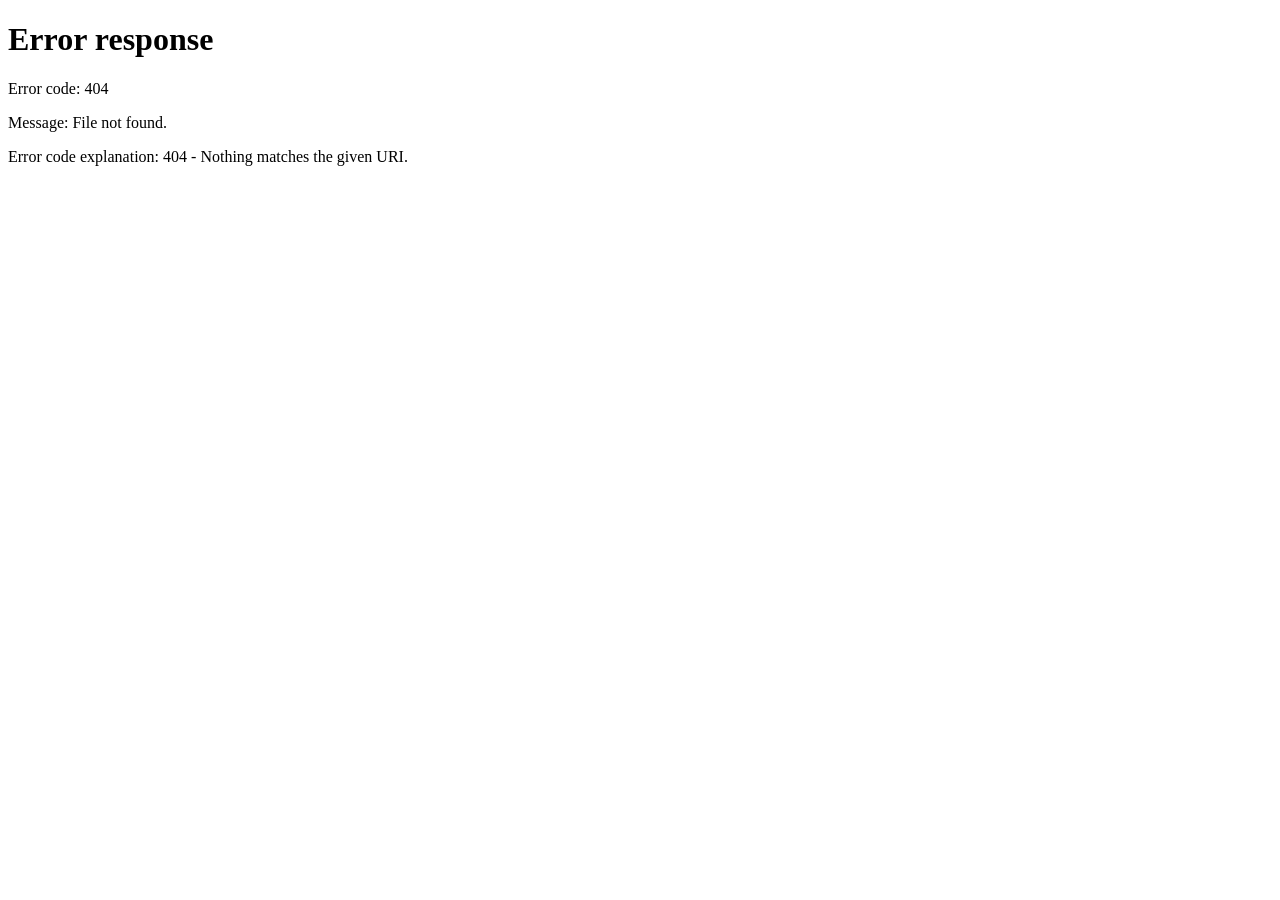
==== html/home.html @ 72b52e22 "Add files via upload" ====
<!DOCTYPE html>
<html lang="en" dir="ltr">
  <meta charset="utf-8">
<head>
  <script>
  const SESSION_KEY = 'app_session';
  const user = localStorage.getItem(SESSION_KEY) || sessionStorage.getItem(SESSION_KEY);

  if (!user) window.location.href = 'login.html';



  function logout() {
    localStorage.removeItem(SESSION_KEY);
    sessionStorage.removeItem(SESSION_KEY);
    window.location.href = 'login.html';
  }
</script>
<a href="#" onclick="logout()">Logout</a>

<script>
  function logout() {
    localStorage.removeItem('app_session');
    sessionStorage.removeItem('app_session');
    window.location.href = 'login.html';
  }
</script>
    <style>
        .top-bar {
            width: 100%;
          background-color: darkgrey;
          color: white;
          padding: 20px 40px;
          font-family: serif;
          font-size: 32px;
          text-align: center;
        }

      body {
          margin: 0;
      }

</style>


  <title>My Personal Portfolio</title>
  </head>
  <body>



    <div class="top-bar">
        Julian Scott-Kearns <br>
        <span style="font-size:25px;">Portfolio Personnel</span>
</div>
</body>

  <body>

    <h1>Bonjour, Mon nom est Julian Scott-Kearns.</h1>

    <p>Je suis en dixiéme année et voici mon portfolio personnel. Je vais vous parler de moi, de mes intêrets et de mes compétences.</p>

    <style>

  body


  h1 {
    text-align: center;
    color: white;
    }

  p {
    text-align: center;
    color: white;
    font-size: 20px
  }

  .sidenav {
    height: 100%;
    width: 0;
    position: fixed;
    z-index: 1;
    top: 0;
    left: 0;
    background-color: darkgrey;
    overflow-x: hidden;
    transition: 1s;
    padding-top: 60px;
  }

  .sidenav a {
    padding: 8px 8px 8px 32px;
    text-decoration: none;
    font-size: 25px;
    color: white;
    display: block;
    transition: 0.3s;
  }

  .sidenav a:hover {
    color: black;
  }

  .sidenav .closebtn {
    position: absolute;
    top: 0;
    right: 25px;
    font-size: 36px;
    margin-left: 50px;
  }

body  {
  background-color: lightgrey
}

  @media screen and (max-height: 450px) {
    .sidenav {padding-top: 15px;}
    .sidenav a {font-size: 18px;}
  }

  .alienimage {
    float: right;
    margin-right: 27vw;
  }
  </style>
  </head>
  <body>

  <div id="mySidenav" class="sidenav">
    <a href="javascript:void(0)" class="closebtn" onclick="closeNav()">&times;</a>
    <a href="home.html">Home</a>
    <a class="active" href="Mes Interêts.html">Mes Interêts</a>
    <a href="Mes Compétences.html">Mes Compétences</a>
  </div>
<img src="/Users/eah28jusc/Documents/Développement Web/Projets/images/Photo le 2025-09-09 à 13.31.jpg" class="alienimage" alt="alien face" width="650" height="500">
  <span style="font-size:30px;cursor:pointer;color:white" onclick="openNav()">&#9776; Ouvrir </span>



  <h1></h1>




  <script>
  function openNav() {
    document.getElementById("mySidenav").style.width = "250px";
  }

  function closeNav() {
    document.getElementById("mySidenav").style.width = "0";
  }
    </script>

<script src="script.js"></script>

  </body>
</html>
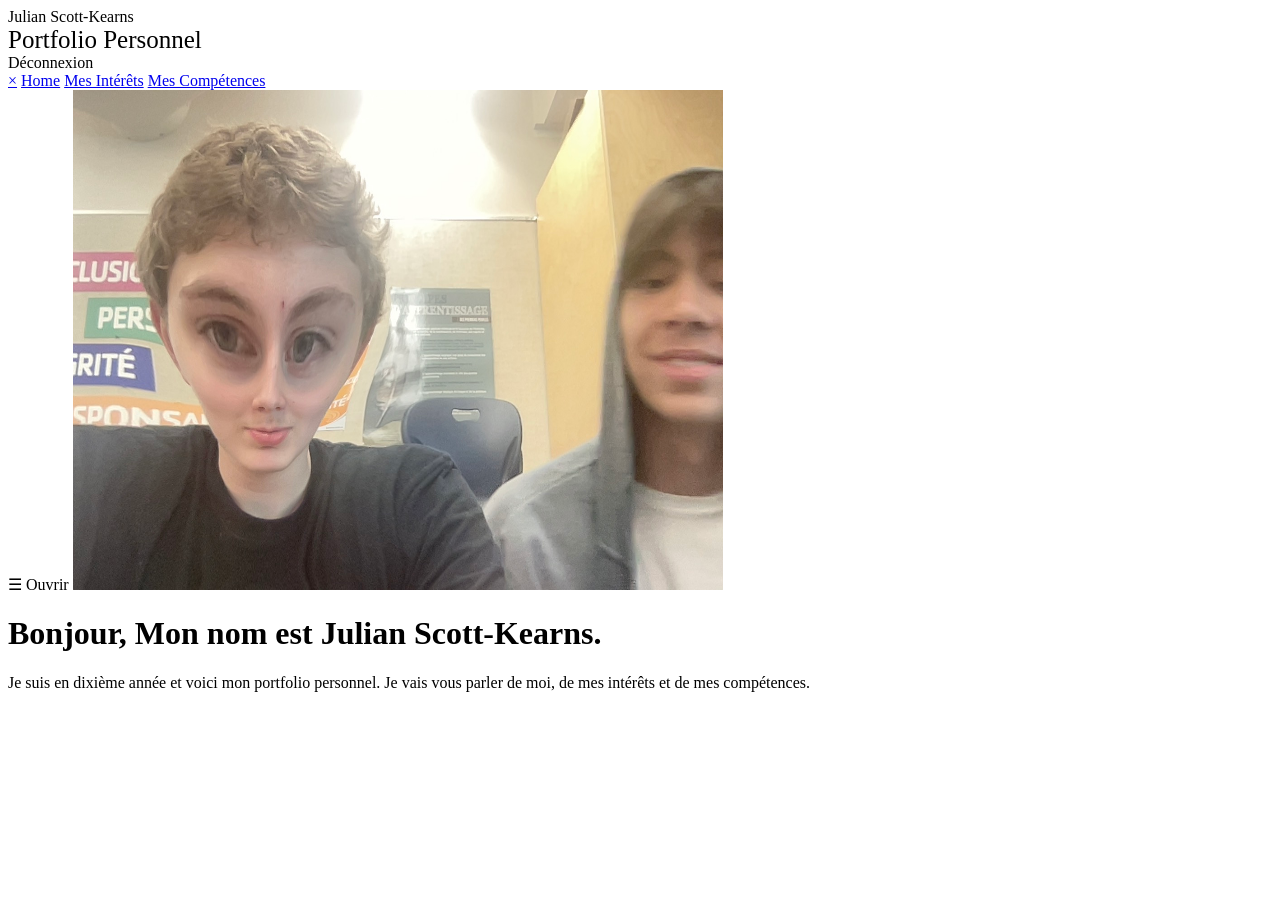
==== commit 9c77b986: "Update home.html" ====
--- a/html/home.html
+++ b/html/home.html
@@ -1,160 +1,44 @@
 <!DOCTYPE html>
-<html lang="en" dir="ltr">
-  <meta charset="utf-8">
+<html lang="fr" dir="ltr">
 <head>
-  <script>
-  const SESSION_KEY = 'app_session';
-  const user = localStorage.getItem(SESSION_KEY) || sessionStorage.getItem(SESSION_KEY);
+  <meta charset="UTF-8" />
+  <meta name="viewport" content="width=device-width, initial-scale=1.0" />
+  <title>My Personal Portfolio</title>
+  <link rel="stylesheet" href="../css/styles.css" />
+</head>
+<body>
 
-  if (!user) window.location.href = 'login.html';
+  <div class="top-bar">
+    Julian Scott-Kearns<br>
+    <span style="font-size:25px;">Portfolio Personnel</span>
+  </div>
 
+  <div class="logout-bar">
+    <span onclick="logout()">Déconnexion</span>
+  </div>
 
-
-  function logout() {
-    localStorage.removeItem(SESSION_KEY);
-    sessionStorage.removeItem(SESSION_KEY);
-    window.location.href = 'login.html';
-  }
-</script>
-<a href="#" onclick="logout()">Logout</a>
-
-<script>
-  function logout() {
-    localStorage.removeItem('app_session');
-    sessionStorage.removeItem('app_session');
-    window.location.href = 'login.html';
-  }
-</script>
-    <style>
-        .top-bar {
-            width: 100%;
-          background-color: darkgrey;
-          color: white;
-          padding: 20px 40px;
-          font-family: serif;
-          font-size: 32px;
-          text-align: center;
-        }
-
-      body {
-          margin: 0;
-      }
-
-</style>
-
-
-  <title>My Personal Portfolio</title>
-  </head>
-  <body>
-
-
-
-    <div class="top-bar">
-        Julian Scott-Kearns <br>
-        <span style="font-size:25px;">Portfolio Personnel</span>
-</div>
-</body>
-
-  <body>
-
-    <h1>Bonjour, Mon nom est Julian Scott-Kearns.</h1>
-
-    <p>Je suis en dixiéme année et voici mon portfolio personnel. Je vais vous parler de moi, de mes intêrets et de mes compétences.</p>
-
-    <style>
-
-  body
-
-
-  h1 {
-    text-align: center;
-    color: white;
-    }
-
-  p {
-    text-align: center;
-    color: white;
-    font-size: 20px
-  }
-
-  .sidenav {
-    height: 100%;
-    width: 0;
-    position: fixed;
-    z-index: 1;
-    top: 0;
-    left: 0;
-    background-color: darkgrey;
-    overflow-x: hidden;
-    transition: 1s;
-    padding-top: 60px;
-  }
-
-  .sidenav a {
-    padding: 8px 8px 8px 32px;
-    text-decoration: none;
-    font-size: 25px;
-    color: white;
-    display: block;
-    transition: 0.3s;
-  }
-
-  .sidenav a:hover {
-    color: black;
-  }
-
-  .sidenav .closebtn {
-    position: absolute;
-    top: 0;
-    right: 25px;
-    font-size: 36px;
-    margin-left: 50px;
-  }
-
-body  {
-  background-color: lightgrey
-}
-
-  @media screen and (max-height: 450px) {
-    .sidenav {padding-top: 15px;}
-    .sidenav a {font-size: 18px;}
-  }
-
-  .alienimage {
-    float: right;
-    margin-right: 27vw;
-  }
-  </style>
-  </head>
-  <body>
-
-  <div id="mySidenav" class="sidenav">
+  <nav id="mySidenav" class="sidenav">
     <a href="javascript:void(0)" class="closebtn" onclick="closeNav()">&times;</a>
     <a href="home.html">Home</a>
-    <a class="active" href="Mes Interêts.html">Mes Interêts</a>
-    <a href="Mes Compétences.html">Mes Compétences</a>
-  </div>
-<img src="/Users/eah28jusc/Documents/Développement Web/Projets/images/Photo le 2025-09-09 à 13.31.jpg" class="alienimage" alt="alien face" width="650" height="500">
-  <span style="font-size:30px;cursor:pointer;color:white" onclick="openNav()">&#9776; Ouvrir </span>
+    <a href="mes-interets.html">Mes Intérêts</a>
+    <a href="mes-competences.html">Mes Compétences</a>
+  </nav>
 
+  <span class="open-nav-btn" onclick="openNav()">&#9776; Ouvrir</span>
 
+  <img src="/img/alien-face.jpg" class="alienimage" alt="alien face" width="650" height="500">
 
-  <h1></h1>
+  <h1>Bonjour, Mon nom est Julian Scott-Kearns.</h1>
+  <p>Je suis en dixième année et voici mon portfolio personnel. Je vais vous parler de moi, de mes intérêts et de mes compétences.</p>
 
+  <script type="module">
+    import { requireAuth, logout as signOut, initSidenav } from '../js/appSupabase.js';
 
+    await requireAuth('/index.html');
+    initSidenav();
 
+    window.logout = () => signOut('/index.html');
+  </script>
 
-  <script>
-  function openNav() {
-    document.getElementById("mySidenav").style.width = "250px";
-  }
-
-  function closeNav() {
-    document.getElementById("mySidenav").style.width = "0";
-  }
-    </script>
-
-<script src="script.js"></script>
-
-  </body>
+</body>
 </html>
